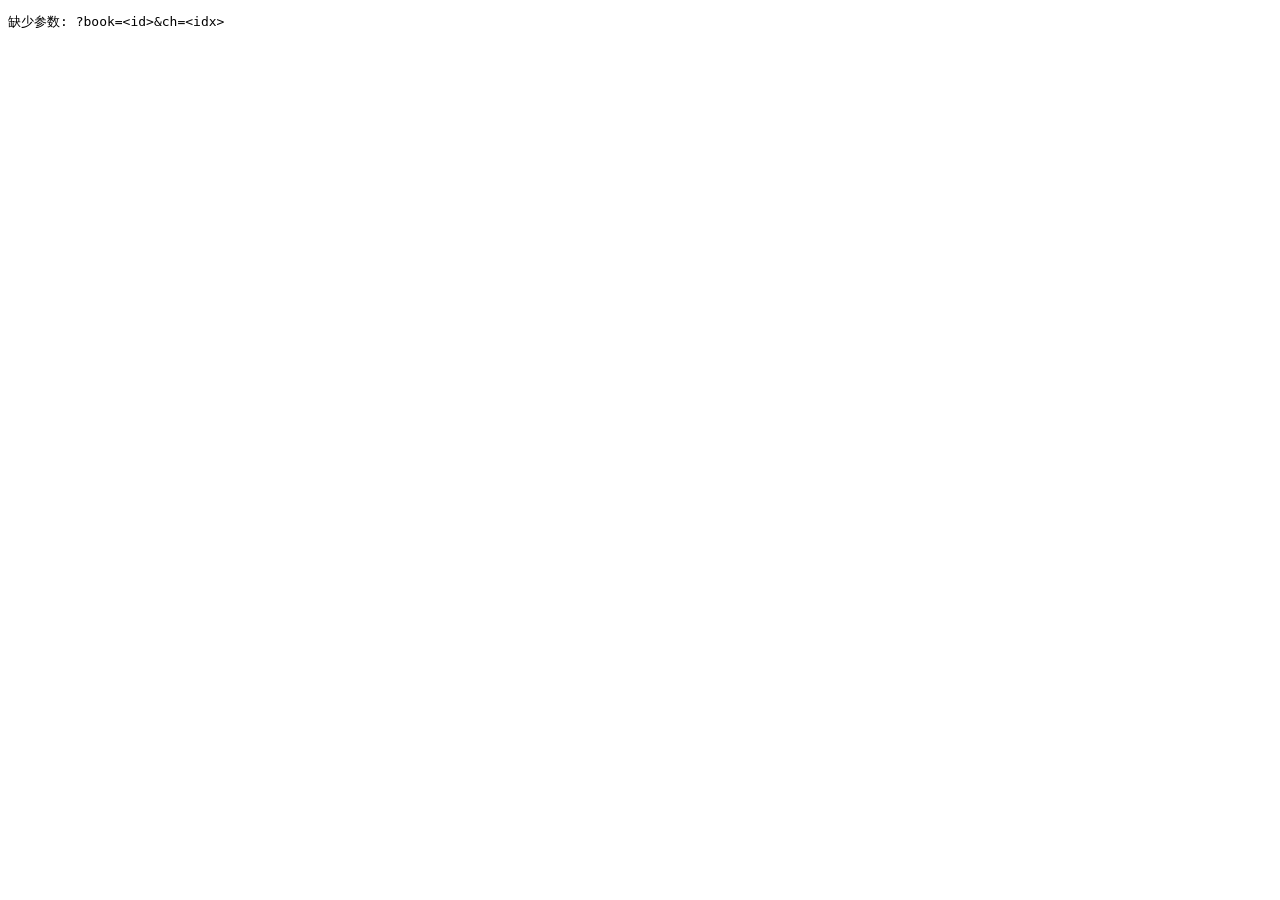
==== reader-text.html @ 4f1160b9 "feat: 添加 reader-text.html，纯文本内容展示页面 用法: reader-text.html?book=<id>&ch=<chapterIdx> 从 IndexedDB 读取书籍和" ====
<!doctype html>
<html lang="zh-CN">
<head><meta charset="UTF-8" /><title>章节内容</title></head>
<body><pre id="content">加载中...</pre>
<script>
const DB_NAME = "HtmlReaderDB";
function openDB() {
  return new Promise((resolve, reject) => {
    const req = indexedDB.open(DB_NAME, 1);
    req.onsuccess = () => resolve(req.result);
    req.onerror = () => reject(req.error);
  });
}
function idbPromise(req) {
  return new Promise((resolve, reject) => {
    req.onsuccess = () => resolve(req.result);
    req.onerror = () => reject(req.error);
  });
}

(async () => {
  const params = new URLSearchParams(location.search);
  const bookId = parseFloat(params.get("book"));
  const chapterIdx = parseInt(params.get("ch")) || 0;

  if (!bookId) {
    document.getElementById("content").textContent = "缺少参数: ?book=<id>&ch=<idx>";
    return;
  }

  const db = await openDB();
  const meta = await idbPromise(db.transaction("books","readonly").objectStore("books").get(bookId));
  if (!meta) {
    document.getElementById("content").textContent = "未找到书籍: " + bookId;
    return;
  }

  const record = await idbPromise(db.transaction("content","readonly").objectStore("content").get(bookId));
  const content = record ? record.text : "";
  const chapters = meta.toc.filter(t => t.type === "chapter");
  const allChapterIndices = meta.toc.map((t, i) => t.type === "chapter" ? i : -1).filter(i => i !== -1);
  const idx = allChapterIndices[chapterIdx] || allChapterIndices[0] || 0;
  const entry = meta.toc[idx];
  if (!entry) {
    document.getElementById("content").textContent = "章节不存在";
    return;
  }

  const text = content.substring(entry.startPos, entry.startPos + (entry.length || 0));
  document.title = meta.name + " - " + entry.title;
  document.getElementById("content").textContent = text;
})();
</script>
</body>
</html>
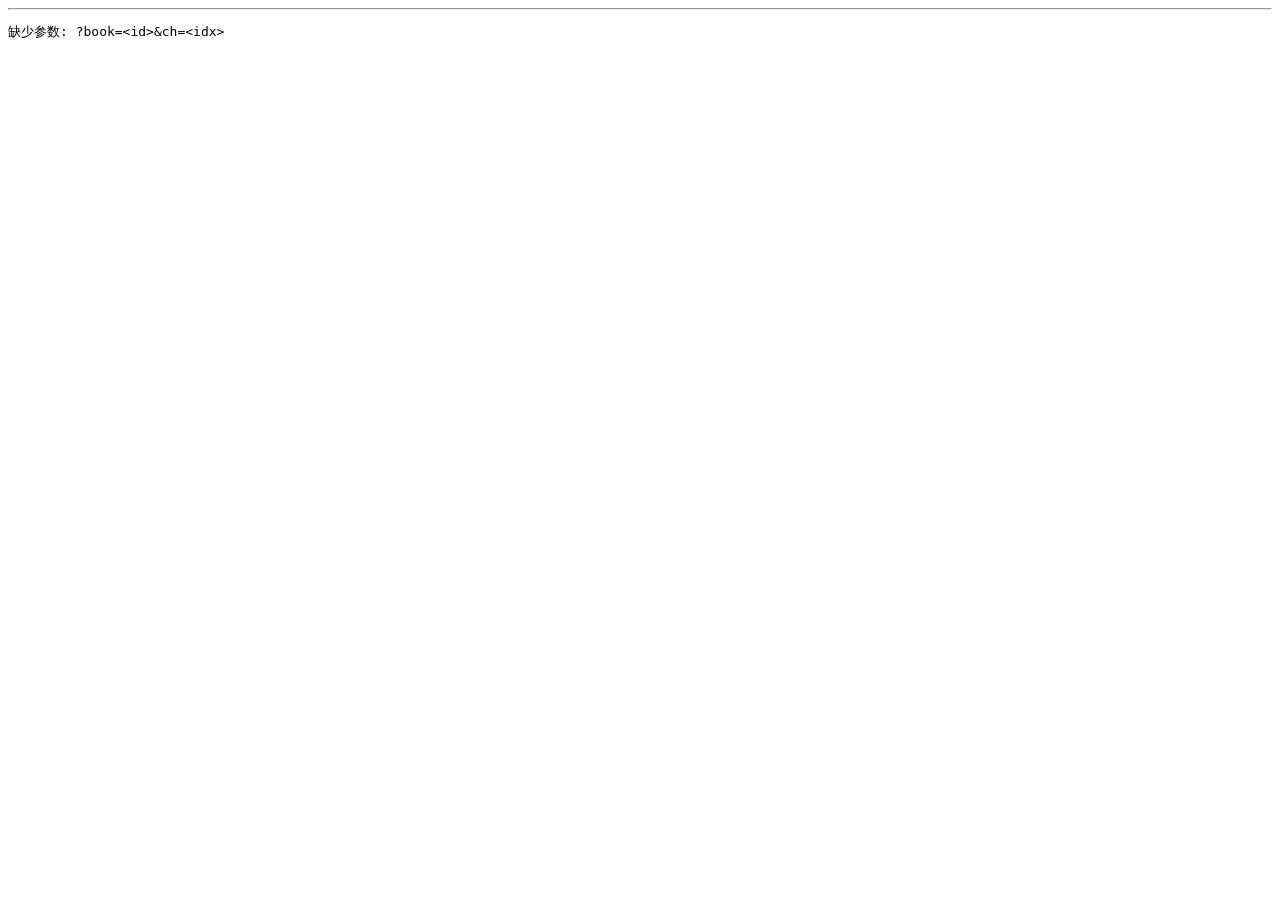
==== commit 5a4833e3: "feat: reader-text.html 添加上一章/下一章导航链接 Co-Authored-By: Claude Opus 4.7 <noreply@anthropic.com>" ====
--- a/reader-text.html
+++ b/reader-text.html
@@ -1,7 +1,10 @@
 <!doctype html>
 <html lang="zh-CN">
 <head><meta charset="UTF-8" /><title>章节内容</title></head>
-<body><pre id="content">加载中...</pre>
+<body>
+<div id="nav"></div>
+<hr>
+<pre id="content">加载中...</pre>
 <script>
 const DB_NAME = "HtmlReaderDB";
 function openDB() {
@@ -37,14 +40,25 @@
 
   const record = await idbPromise(db.transaction("content","readonly").objectStore("content").get(bookId));
   const content = record ? record.text : "";
-  const chapters = meta.toc.filter(t => t.type === "chapter");
   const allChapterIndices = meta.toc.map((t, i) => t.type === "chapter" ? i : -1).filter(i => i !== -1);
+  const maxCh = allChapterIndices.length - 1;
   const idx = allChapterIndices[chapterIdx] || allChapterIndices[0] || 0;
   const entry = meta.toc[idx];
   if (!entry) {
     document.getElementById("content").textContent = "章节不存在";
     return;
   }
+
+  // 导航链接
+  let navHtml = "<b>" + meta.name + " - " + entry.title + "</b> &nbsp; ";
+  if (chapterIdx > 0) {
+    navHtml += '<a href="?book=' + bookId + '&ch=' + (chapterIdx - 1) + '">← 上一章</a> ';
+  }
+  if (chapterIdx < maxCh) {
+    navHtml += '<a href="?book=' + bookId + '&ch=' + (chapterIdx + 1) + '">下一章 →</a>';
+  }
+  navHtml += " &nbsp; (" + (chapterIdx + 1) + " / " + (maxCh + 1) + ")";
+  document.getElementById("nav").innerHTML = navHtml;
 
   const text = content.substring(entry.startPos, entry.startPos + (entry.length || 0));
   document.title = meta.name + " - " + entry.title;
